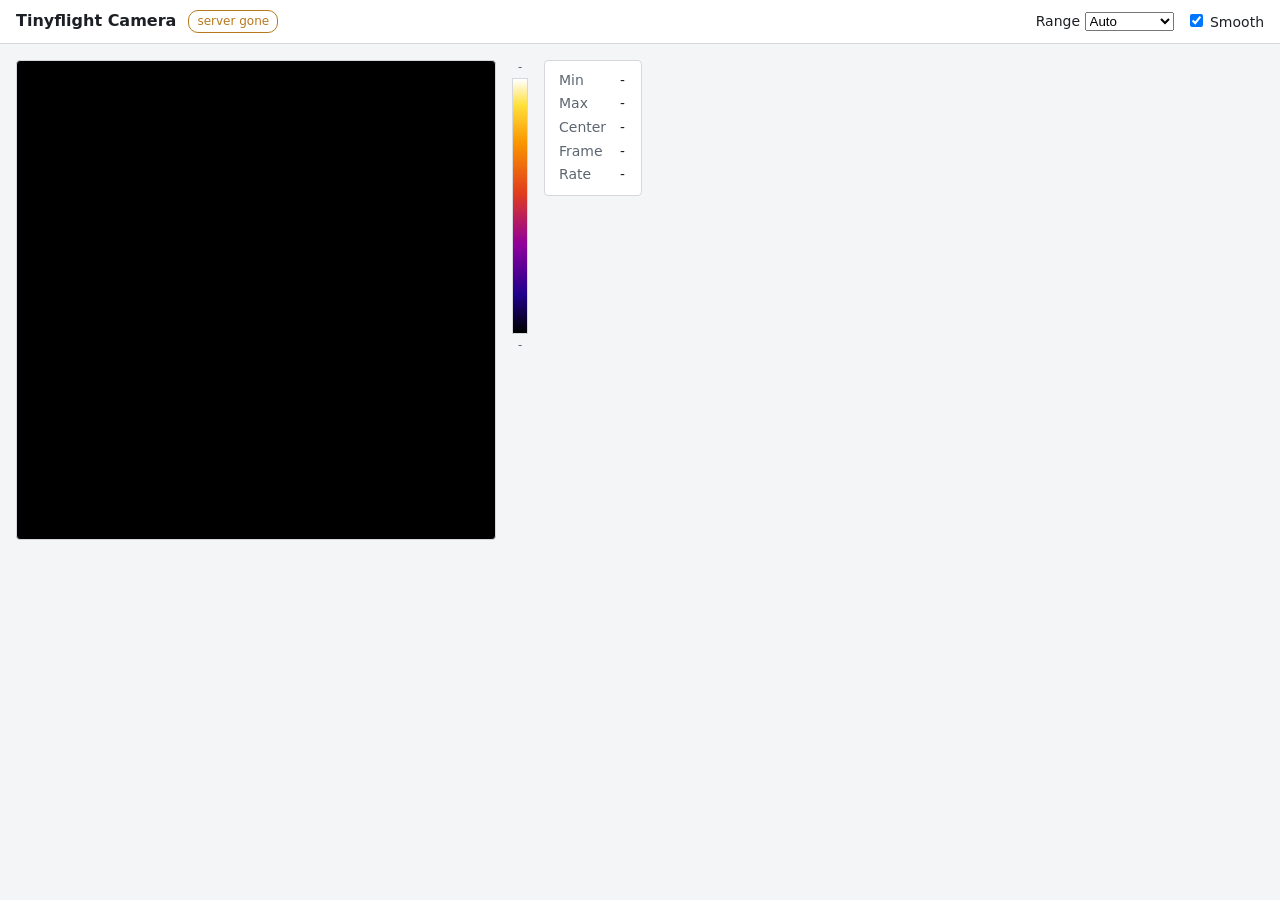
==== tools/cameraview/web/index.html @ f191c625 "Add the cameraview tool and camera docs" ====
<!doctype html>
<html lang="en">
<head>
<meta charset="utf-8">
<meta name="viewport" content="width=device-width, initial-scale=1">
<title>Tinyflight Camera</title>
<link rel="icon" href="data:,">
<link rel="stylesheet" href="style.css">
</head>
<body>
<header>
  <h1>Tinyflight Camera</h1>
  <span id="status" class="pill">waiting</span>
  <div class="tools">
    <label>Range
      <select id="range">
        <option value="auto" selected>Auto</option>
        <option value="room">15 to 40 °C</option>
        <option value="wide">0 to 80 °C</option>
      </select>
    </label>
    <label><input id="smooth" type="checkbox" checked> Smooth</label>
  </div>
</header>
<main>
  <div class="view">
    <canvas id="image" width="320" height="320"></canvas>
    <div id="cursor" class="cursor" hidden></div>
  </div>
  <div class="scale">
    <span id="scale-max">-</span>
    <canvas id="bar" width="16" height="256"></canvas>
    <span id="scale-min">-</span>
  </div>
  <dl id="hud">
    <dt>Min</dt><dd id="hud-min">-</dd>
    <dt>Max</dt><dd id="hud-max">-</dd>
    <dt>Center</dt><dd id="hud-center">-</dd>
    <dt>Frame</dt><dd id="hud-seq">-</dd>
    <dt>Rate</dt><dd id="hud-fps">-</dd>
  </dl>
</main>
<script src="app.js"></script>
</body>
</html>
---- tools/cameraview/web/style.css ----
:root {
  --bg: #f4f5f7;
  --panel: #ffffff;
  --text: #1c2024;
  --muted: #5d6670;
  --border: #d4d8dd;
  --ok: #1e8a4c;
  --warn: #b7791f;
  --mono: ui-monospace, SFMono-Regular, Menlo, Consolas, monospace;
}
@media (prefers-color-scheme: dark) {
  :root:not([data-theme="light"]) {
    --bg: #15181c;
    --panel: #1c2025;
    --text: #e6e8eb;
    --muted: #9aa3ad;
    --border: #353b42;
  }
}
:root[data-theme="dark"] {
  --bg: #15181c;
  --panel: #1c2025;
  --text: #e6e8eb;
  --muted: #9aa3ad;
  --border: #353b42;
}
* { box-sizing: border-box; }
html, body { margin: 0; }
body {
  background: var(--bg);
  color: var(--text);
  font: 14px/1.4 system-ui, sans-serif;
}
header {
  display: flex;
  flex-wrap: wrap;
  align-items: center;
  gap: 12px;
  padding: 10px 16px;
  border-bottom: 1px solid var(--border);
  background: var(--panel);
}
h1 { font-size: 16px; margin: 0; }
.tools { display: flex; gap: 12px; margin-left: auto; align-items: center; }
.pill {
  font-size: 12px;
  padding: 2px 8px;
  border-radius: 10px;
  border: 1px solid var(--border);
  color: var(--muted);
}
.pill.ok { color: var(--ok); border-color: var(--ok); }
.pill.warn { color: var(--warn); border-color: var(--warn); }
main {
  display: flex;
  flex-wrap: wrap;
  gap: 16px;
  padding: 16px;
  align-items: flex-start;
}
.view { position: relative; width: min(480px, 100%); }
#image {
  width: 100%;
  aspect-ratio: 1;
  display: block;
  border: 1px solid var(--border);
  border-radius: 4px;
  image-rendering: pixelated;
  background: #000;
}
.cursor {
  position: absolute;
  pointer-events: none;
  font: 12px var(--mono);
  padding: 2px 6px;
  border-radius: 3px;
  background: rgba(0, 0, 0, 0.7);
  color: #fff;
  transform: translate(8px, -120%);
}
.scale {
  display: flex;
  flex-direction: column;
  align-items: center;
  gap: 4px;
  font: 12px var(--mono);
  color: var(--muted);
}
#bar { width: 16px; height: 256px; border: 1px solid var(--border); }
#hud {
  display: grid;
  grid-template-columns: auto auto;
  gap: 4px 12px;
  margin: 0;
  padding: 10px 14px;
  background: var(--panel);
  border: 1px solid var(--border);
  border-radius: 4px;
  font-variant-numeric: tabular-nums;
}
#hud dt { color: var(--muted); }
#hud dd { margin: 0; font-family: var(--mono); text-align: right; }
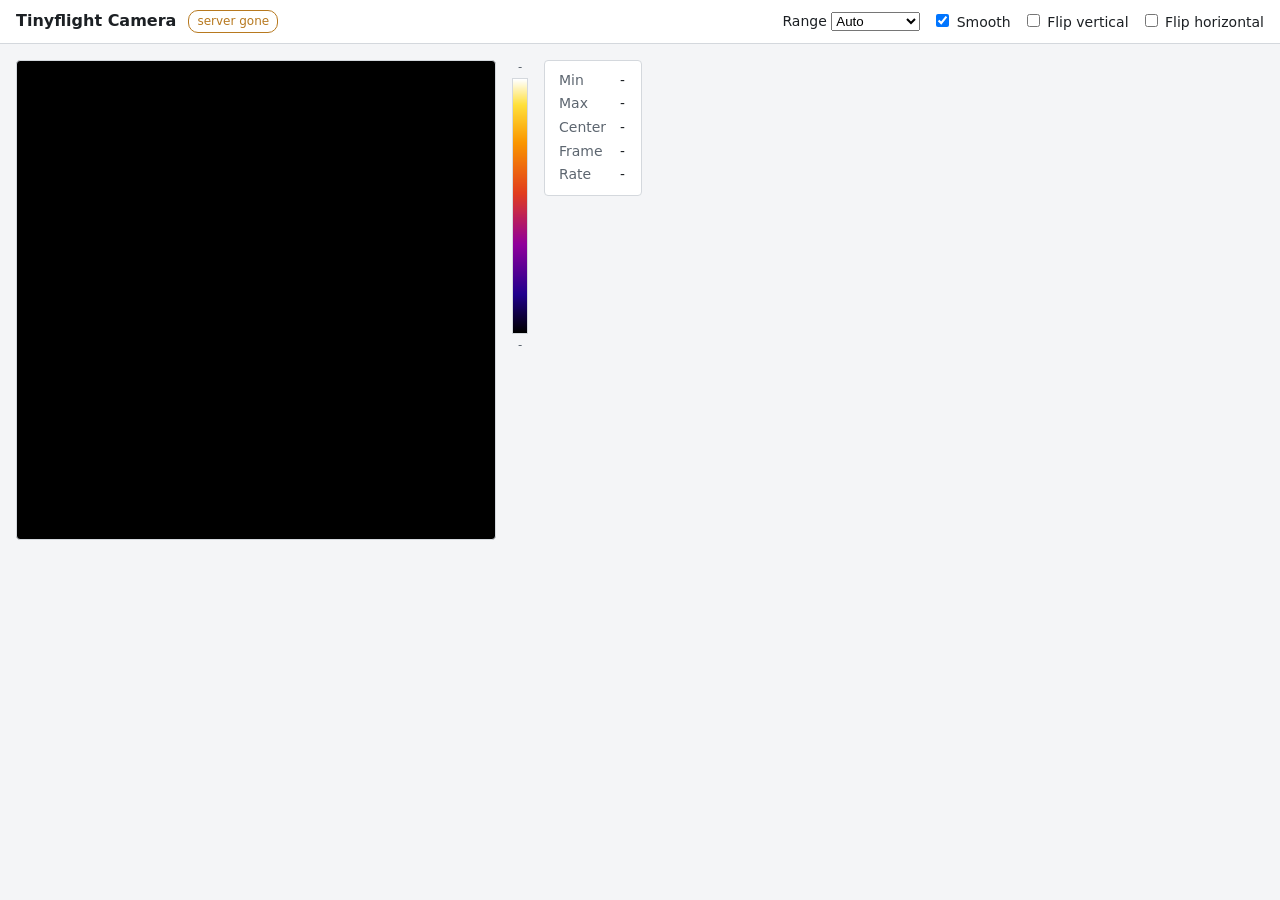
==== commit 7dfadb68: "Add flip controls and reduce the noise in the camera view The sensor now averages over two frames, a" ====
--- a/tools/cameraview/web/index.html
+++ b/tools/cameraview/web/index.html
@@ -20,6 +20,8 @@
       </select>
     </label>
     <label><input id="smooth" type="checkbox" checked> Smooth</label>
+    <label><input id="flip-v" type="checkbox"> Flip vertical</label>
+    <label><input id="flip-h" type="checkbox"> Flip horizontal</label>
   </div>
 </header>
 <main>
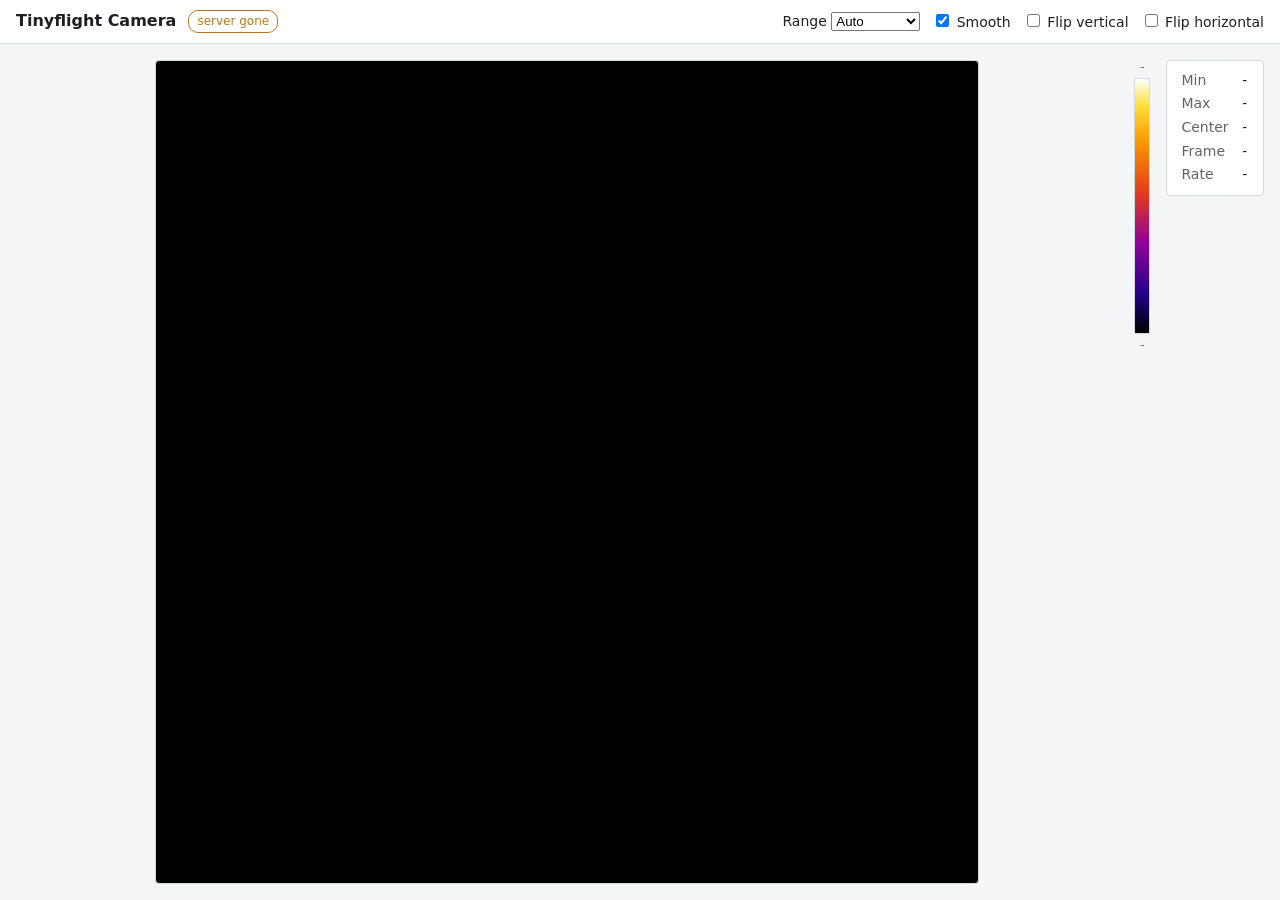
==== commit 33ce478d: "tools/cameraview: resize video to use all available space and add docs Signed-off-by: deadprogram <r" ====
--- a/tools/cameraview/web/index.html
+++ b/tools/cameraview/web/index.html
@@ -25,10 +25,13 @@
   </div>
 </header>
 <main>
-  <div class="view">
-    <canvas id="image" width="320" height="320"></canvas>
-    <div id="cursor" class="cursor" hidden></div>
+  <div id="view" class="view">
+    <div class="frame">
+      <canvas id="image" width="320" height="320"></canvas>
+      <div id="cursor" class="cursor" hidden></div>
+    </div>
   </div>
+  <div class="side">
   <div class="scale">
     <span id="scale-max">-</span>
     <canvas id="bar" width="16" height="256"></canvas>
@@ -41,6 +44,7 @@
     <dt>Frame</dt><dd id="hud-seq">-</dd>
     <dt>Rate</dt><dd id="hud-fps">-</dd>
   </dl>
+  </div>
 </main>
 <script src="app.js"></script>
 </body>
--- a/tools/cameraview/web/style.css
+++ b/tools/cameraview/web/style.css
@@ -27,6 +27,10 @@
 * { box-sizing: border-box; }
 html, body { margin: 0; }
 body {
+  height: 100vh;
+  height: 100dvh;
+  display: flex;
+  flex-direction: column;
   background: var(--bg);
   color: var(--text);
   font: 14px/1.4 system-ui, sans-serif;
@@ -52,16 +56,28 @@
 .pill.ok { color: var(--ok); border-color: var(--ok); }
 .pill.warn { color: var(--warn); border-color: var(--warn); }
 main {
+  flex: 1;
+  min-height: 0;
   display: flex;
-  flex-wrap: wrap;
   gap: 16px;
   padding: 16px;
-  align-items: flex-start;
 }
-.view { position: relative; width: min(480px, 100%); }
+.view {
+  flex: 1;
+  min-width: 0;
+  min-height: 0;
+  display: flex;
+  align-items: center;
+  justify-content: center;
+}
+.frame { position: relative; }
+.side { display: flex; gap: 16px; align-items: flex-start; }
+@media (max-width: 640px) {
+  main { flex-direction: column; }
+  .side { justify-content: center; }
+  #bar { height: 128px; }
+}
 #image {
-  width: 100%;
-  aspect-ratio: 1;
   display: block;
   border: 1px solid var(--border);
   border-radius: 4px;
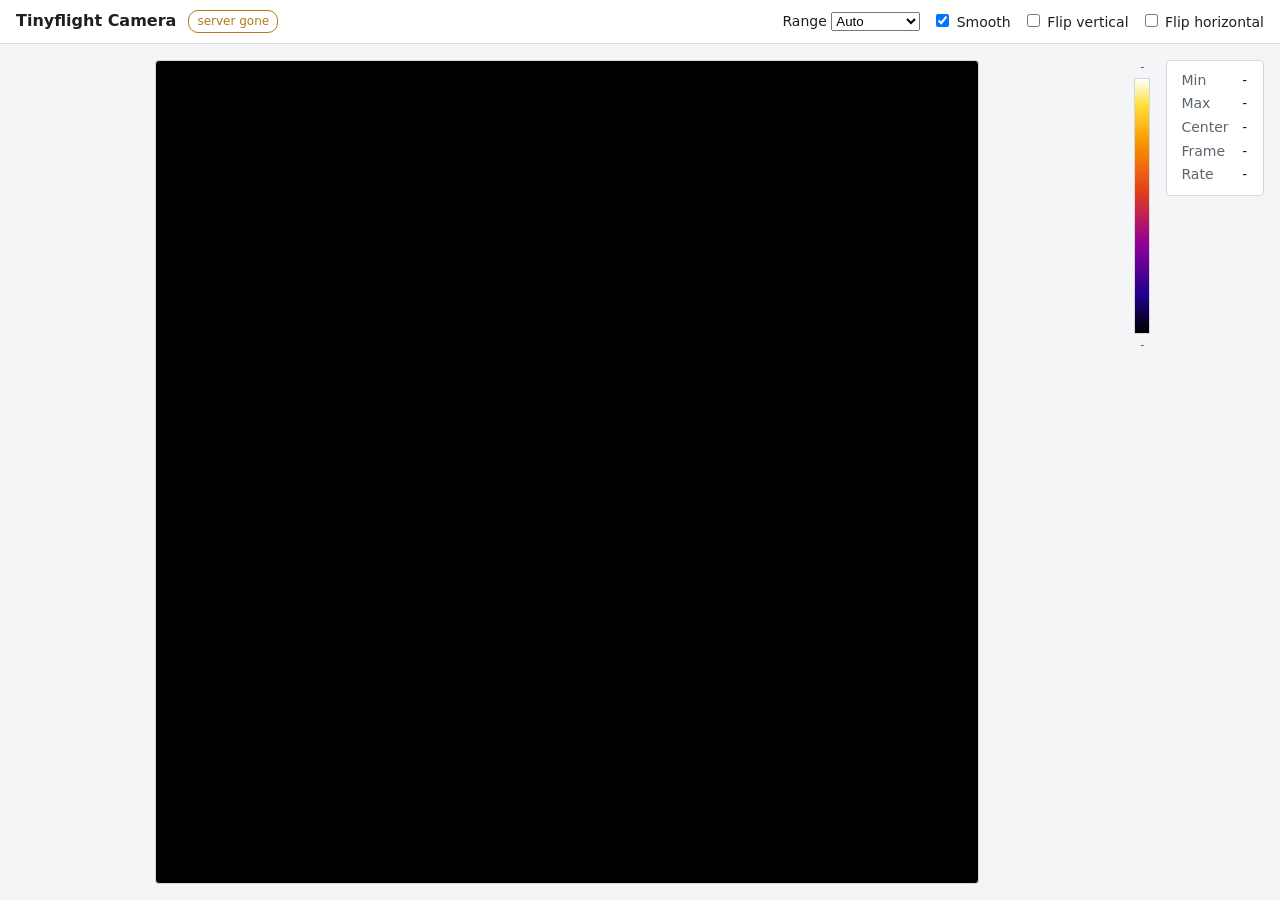
==== commit de26f24e: "Tell camera frames apart by drone camera-receiver adds the sender MAC to each camera line, and camer" ====
--- a/tools/cameraview/web/index.html
+++ b/tools/cameraview/web/index.html
@@ -12,6 +12,9 @@
   <h1>Tinyflight Camera</h1>
   <span id="status" class="pill">waiting</span>
   <div class="tools">
+    <label id="drone-pick" hidden>Drone
+      <select id="drone"></select>
+    </label>
     <label>Range
       <select id="range">
         <option value="auto" selected>Auto</option>
